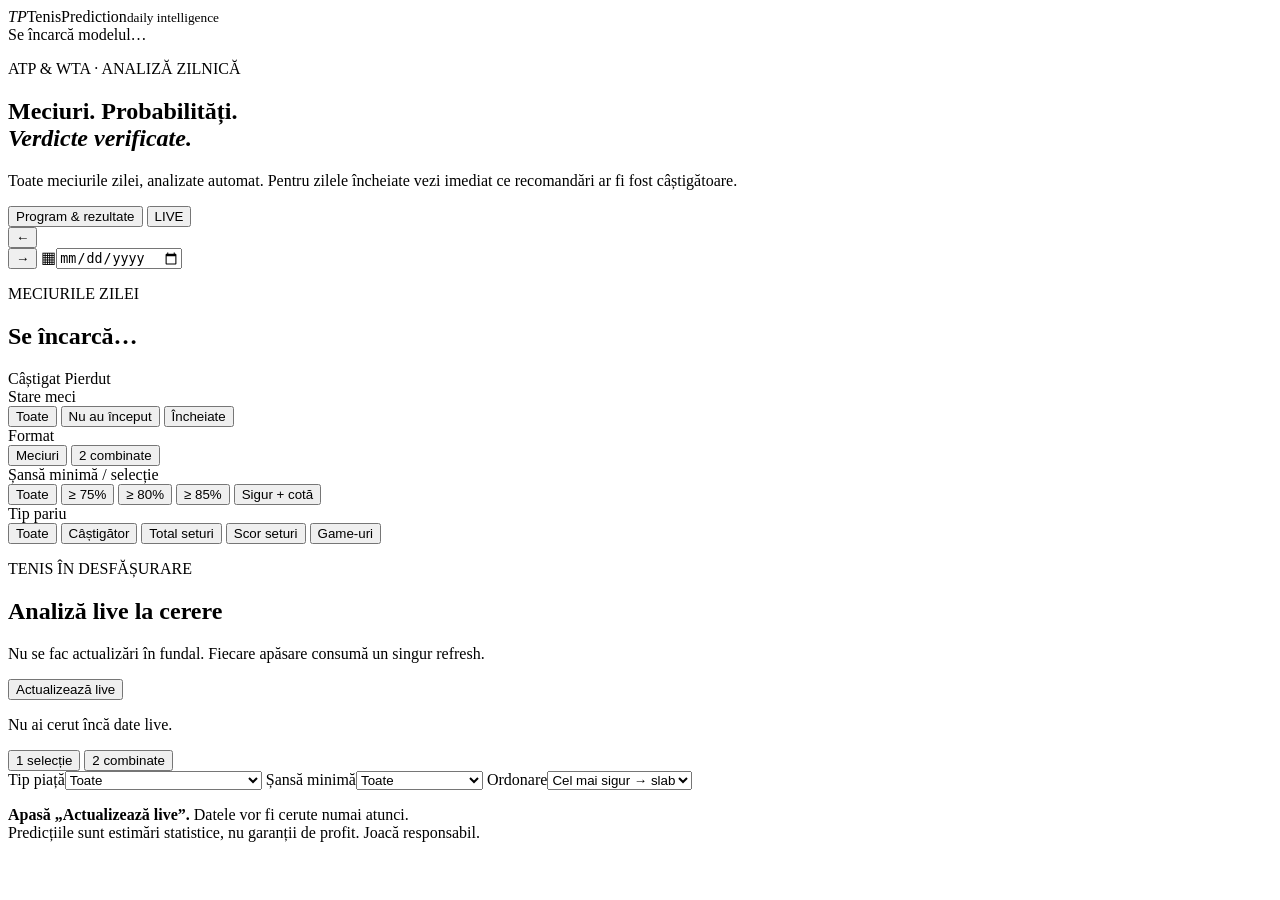
==== tenisPrediction/web/index.html @ 582bee42 "tenis" ====
<!doctype html><html lang="ro"><head>
  <meta charset="utf-8"><meta name="viewport" content="width=device-width, initial-scale=1">
  <title>TenisPrediction · Meciurile zilei</title>
  <link rel="stylesheet" href="/assets/style.css?v=17"><script src="/assets/app.js?v=17" defer></script>
</head><body><main>
  <header class="topbar">
    <div class="brand"><i>TP</i><span>TenisPrediction<small>daily intelligence</small></span></div>
    <div class="status" id="status">Se încarcă modelul…</div>
  </header>
  <section class="hero dashboard-hero">
    <p class="eyebrow">ATP &amp; WTA · ANALIZĂ ZILNICĂ</p>
    <h1>Meciuri. Probabilități.<br><em>Verdicte verificate.</em></h1>
    <p class="lead">Toate meciurile zilei, analizate automat. Pentru zilele încheiate vezi
      imediat ce recomandări ar fi fost câștigătoare.</p>
  </section>
  <nav class="view-switch" aria-label="Tip panou">
    <button type="button" class="active" data-view="daily">Program &amp; rezultate</button>
    <button type="button" data-view="live"><i></i> LIVE</button>
  </nav>
  <nav class="date-nav daily-view" aria-label="Selectează ziua">
    <button class="nav-arrow" id="previous-day" type="button" aria-label="Ziua precedentă">←</button>
    <div id="date-strip" class="date-strip"></div>
    <button class="nav-arrow" id="next-day" type="button" aria-label="Ziua următoare">→</button>
    <label class="calendar-button" aria-label="Alege data"><span>▦</span><input id="date-picker" type="date"></label>
  </nav>
  <section class="board-head daily-view">
    <div><p class="eyebrow" id="day-label">MECIURILE ZILEI</p><h2 id="board-title">Se încarcă…</h2></div>
    <div class="legend"><span><i class="dot won"></i> Câștigat</span><span><i class="dot lost"></i> Pierdut</span></div>
  </section>
  <section class="filters daily-view" aria-label="Filtre predicții">
    <div><span>Stare meci</span><div class="filter-group" id="status-filter">
      <button type="button" class="active" data-status="all">Toate</button>
      <button type="button" data-status="upcoming">Nu au început</button>
      <button type="button" data-status="finished">Încheiate</button>
    </div></div>
    <div><span>Format</span><div class="filter-group" id="daily-mode">
      <button type="button" class="active" data-daily-mode="single">Meciuri</button>
      <button type="button" data-daily-mode="double">2 combinate</button>
    </div></div>
    <div><span>Șansă minimă / selecție</span><div class="filter-group" id="chance-filter">
      <button type="button" class="active" data-chance="0">Toate</button>
      <button type="button" data-chance="0.75">≥ 75%</button>
      <button type="button" data-chance="0.80">≥ 80%</button>
      <button type="button" data-chance="0.85">≥ 85%</button>
      <button type="button" data-chance="value">Sigur + cotă</button>
    </div></div>
    <div><span>Tip pariu</span><div class="filter-group" id="market-filter">
      <button type="button" class="active" data-market="all" data-label="Toate">Toate</button>
      <button type="button" data-market="winner" data-label="Câștigător">Câștigător</button>
      <button type="button" data-market="total" data-label="Total seturi">Total seturi</button>
      <button type="button" data-market="score" data-label="Scor seturi">Scor seturi</button>
      <button type="button" data-market="games" data-label="Game-uri">Game-uri</button>
    </div></div>
  </section>
  <p class="filter-note daily-view" id="filter-note"></p>
  <section id="summary" class="summary-row daily-view hidden"></section>
  <section id="matches" class="match-grid daily-view" aria-live="polite"></section>
  <section id="live-panel" class="live-panel hidden">
    <div class="live-head"><div><p class="eyebrow">TENIS ÎN DESFĂȘURARE</p>
      <h2>Analiză live la cerere</h2><p>Nu se fac actualizări în fundal. Fiecare apăsare consumă un singur refresh.</p></div>
      <button type="button" id="refresh-live">Actualizează live</button></div>
    <p id="live-updated" class="filter-note">Nu ai cerut încă date live.</p>
    <div class="live-controls">
      <div class="filter-group" id="live-mode">
        <button type="button" class="active" data-live-mode="single">1 selecție</button>
        <button type="button" data-live-mode="double">2 combinate</button>
      </div>
      <label>Tip piață<select id="live-market"><option value="all">Toate</option>
        <option value="winner">Câștigător meci</option><option value="current">Set curent</option>
        <option value="score">Scor seturi</option><option value="total">Total seturi</option>
        <option value="games_handicap">Handicap game-uri meci</option>
        <option value="set_games_handicap">Handicap game-uri set curent</option></select></label>
      <label>Șansă minimă<select id="live-chance"><option value="0">Toate</option>
        <option value="value">Sigur + cotă bună</option>
        <option value="0.6">≥ 60%</option><option value="0.7">≥ 70%</option>
        <option value="0.8">≥ 80%</option></select></label>
      <label>Ordonare<select id="live-sort"><option value="desc">Cel mai sigur → slab</option>
        <option value="asc">Cel mai slab → sigur</option></select></label>
    </div>
    <p id="live-filter-note" class="filter-note"></p>
    <div id="live-matches" class="match-grid"><div class="empty"><strong>Apasă „Actualizează live”.</strong>
      <span>Datele vor fi cerute numai atunci.</span></div></div>
  </section>
  <footer>Predicțiile sunt estimări statistice, nu garanții de profit. Joacă responsabil.</footer>
</main></body></html>
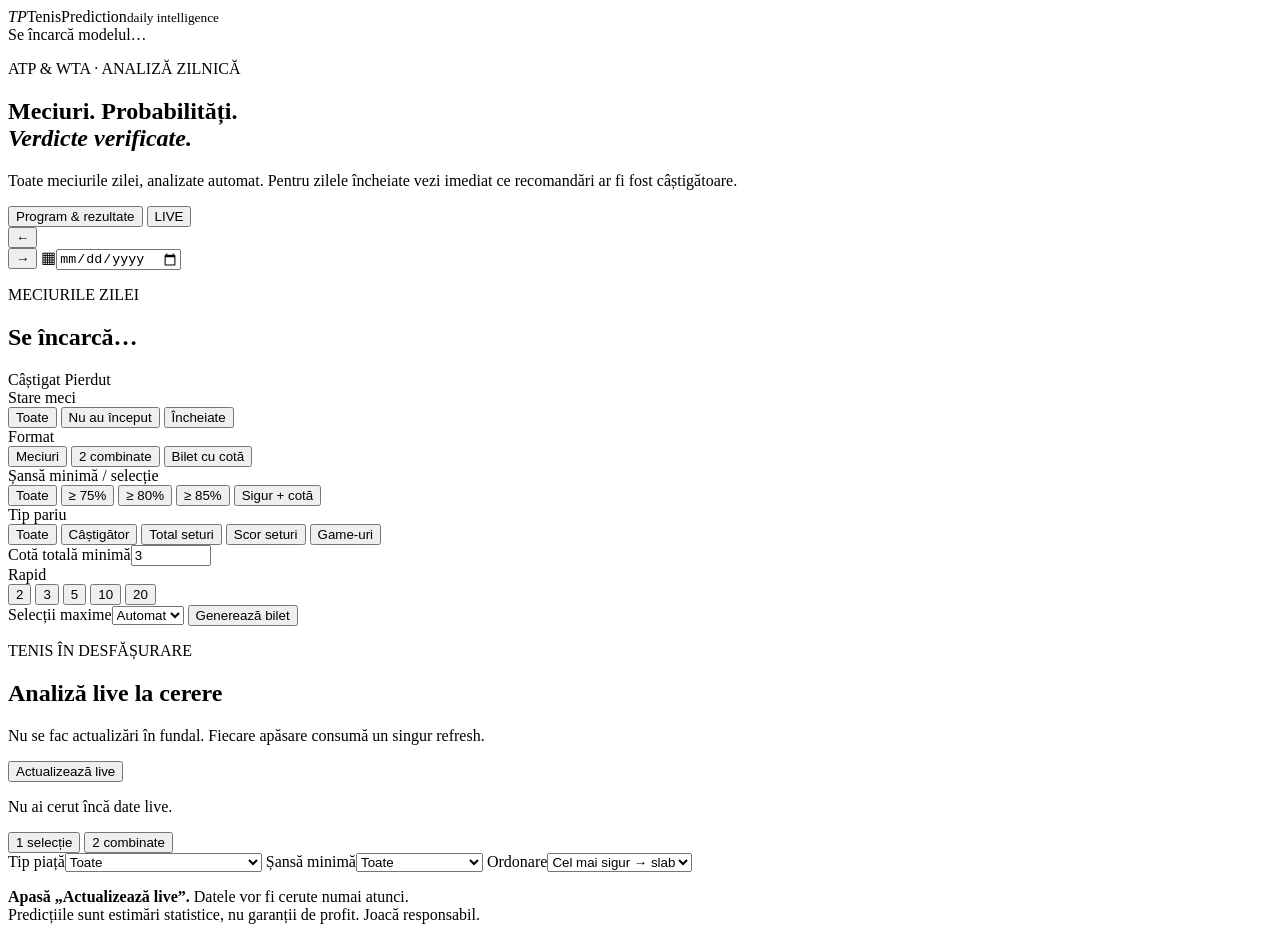
==== commit c34dc3d0: "Add tennis ticket generator with minimum odds and Romanian time - POST /api/ticket: safest accumulat" ====
--- a/tenisPrediction/web/index.html
+++ b/tenisPrediction/web/index.html
@@ -1,7 +1,7 @@
 <!doctype html><html lang="ro"><head>
   <meta charset="utf-8"><meta name="viewport" content="width=device-width, initial-scale=1">
   <title>TenisPrediction · Meciurile zilei</title>
-  <link rel="stylesheet" href="/assets/style.css?v=17"><script src="/assets/app.js?v=17" defer></script>
+  <link rel="stylesheet" href="/assets/style.css?v=19"><script src="/assets/app.js?v=19" defer></script>
 </head><body><main>
   <header class="topbar">
     <div class="brand"><i>TP</i><span>TenisPrediction<small>daily intelligence</small></span></div>
@@ -36,6 +36,7 @@
     <div><span>Format</span><div class="filter-group" id="daily-mode">
       <button type="button" class="active" data-daily-mode="single">Meciuri</button>
       <button type="button" data-daily-mode="double">2 combinate</button>
+      <button type="button" data-daily-mode="ticket">Bilet cu cotă</button>
     </div></div>
     <div><span>Șansă minimă / selecție</span><div class="filter-group" id="chance-filter">
       <button type="button" class="active" data-chance="0">Toate</button>
@@ -51,6 +52,22 @@
       <button type="button" data-market="score" data-label="Scor seturi">Scor seturi</button>
       <button type="button" data-market="games" data-label="Game-uri">Game-uri</button>
     </div></div>
+  </section>
+  <section class="ticket-controls hidden" id="ticket-controls" aria-label="Generator de bilet">
+    <label>Cotă totală minimă<input id="ticket-odds" type="number" min="1.1" max="1000" step="0.1"
+      value="3" inputmode="decimal"></label>
+    <div><span>Rapid</span><div class="filter-group" id="ticket-presets">
+      <button type="button" data-ticket-odds="2">2</button>
+      <button type="button" class="active" data-ticket-odds="3">3</button>
+      <button type="button" data-ticket-odds="5">5</button>
+      <button type="button" data-ticket-odds="10">10</button>
+      <button type="button" data-ticket-odds="20">20</button>
+    </div></div>
+    <label>Selecții maxime<select id="ticket-legs"><option value="">Automat</option>
+      <option value="2">2</option><option value="3">3</option><option value="4">4</option>
+      <option value="5">5</option><option value="6">6</option><option value="8">8</option>
+      <option value="10">10</option></select></label>
+    <button type="button" id="ticket-generate">Generează bilet</button>
   </section>
   <p class="filter-note daily-view" id="filter-note"></p>
   <section id="summary" class="summary-row daily-view hidden"></section>
